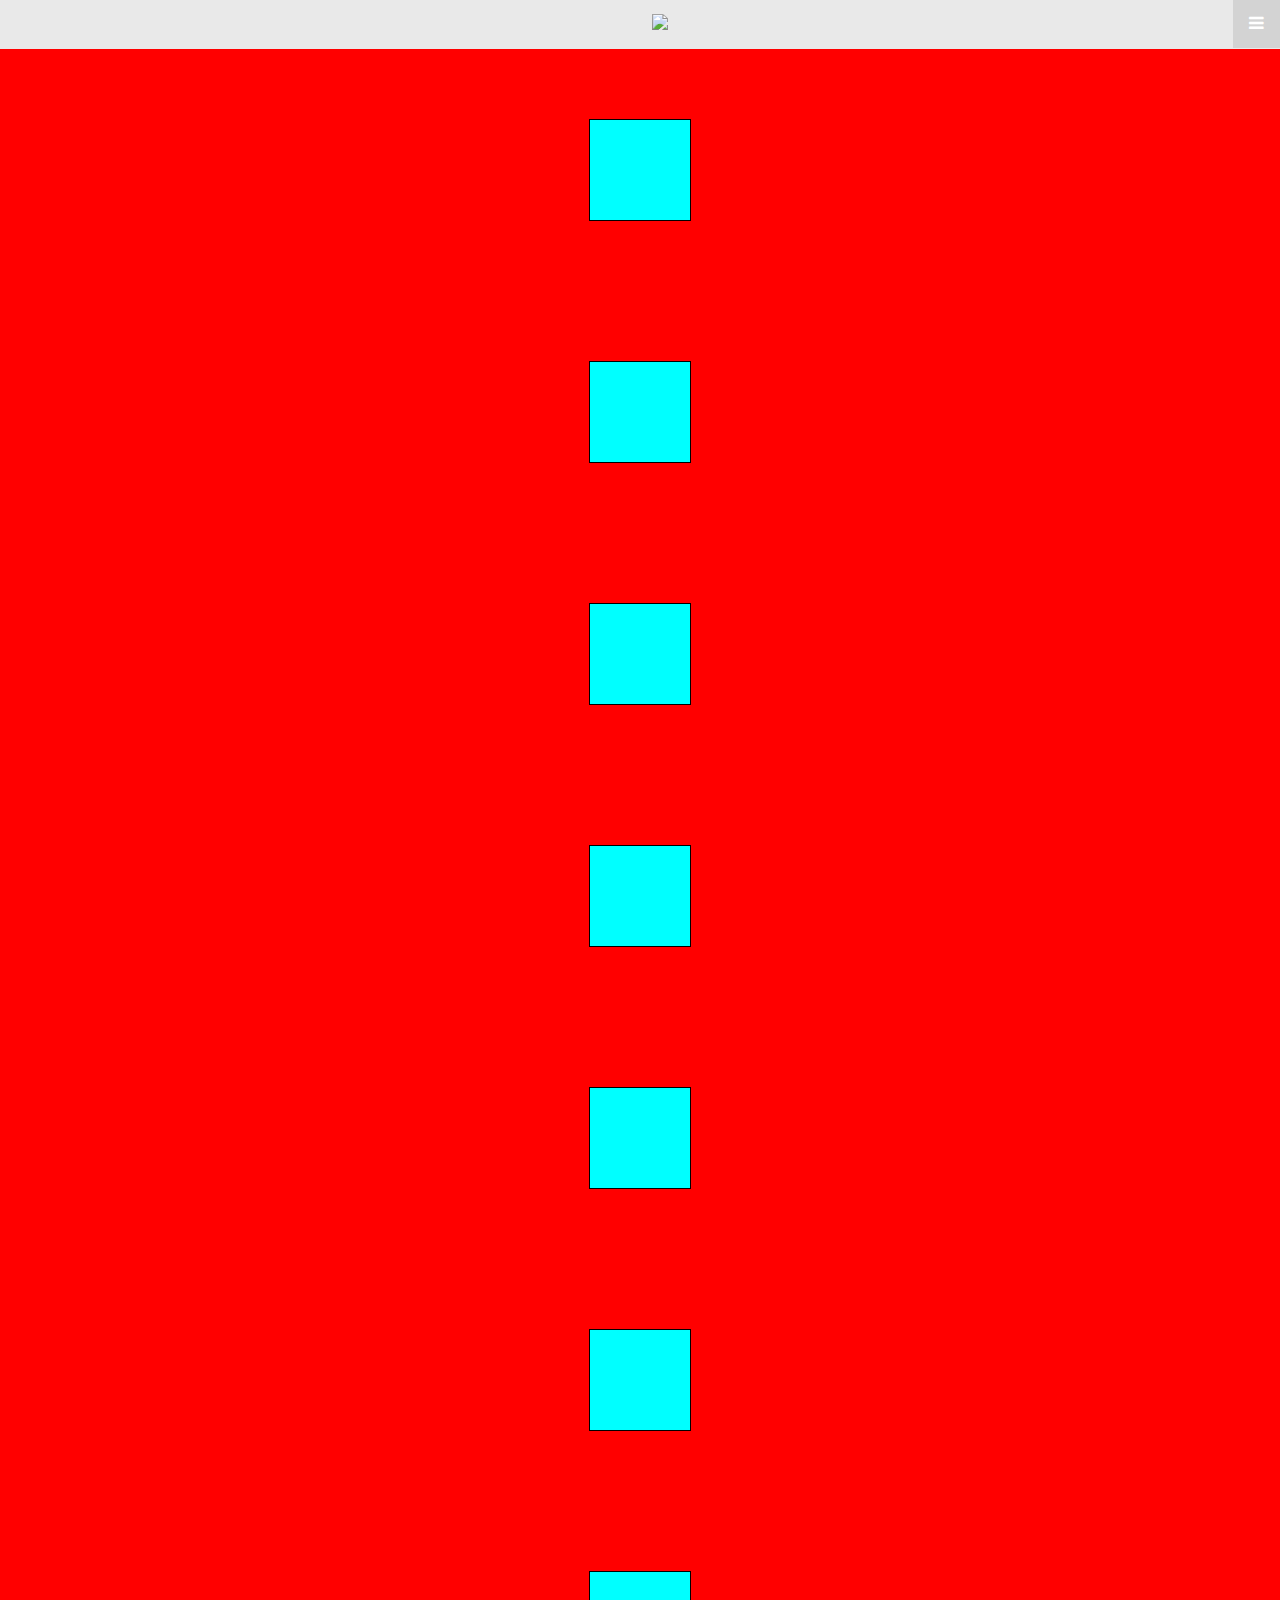
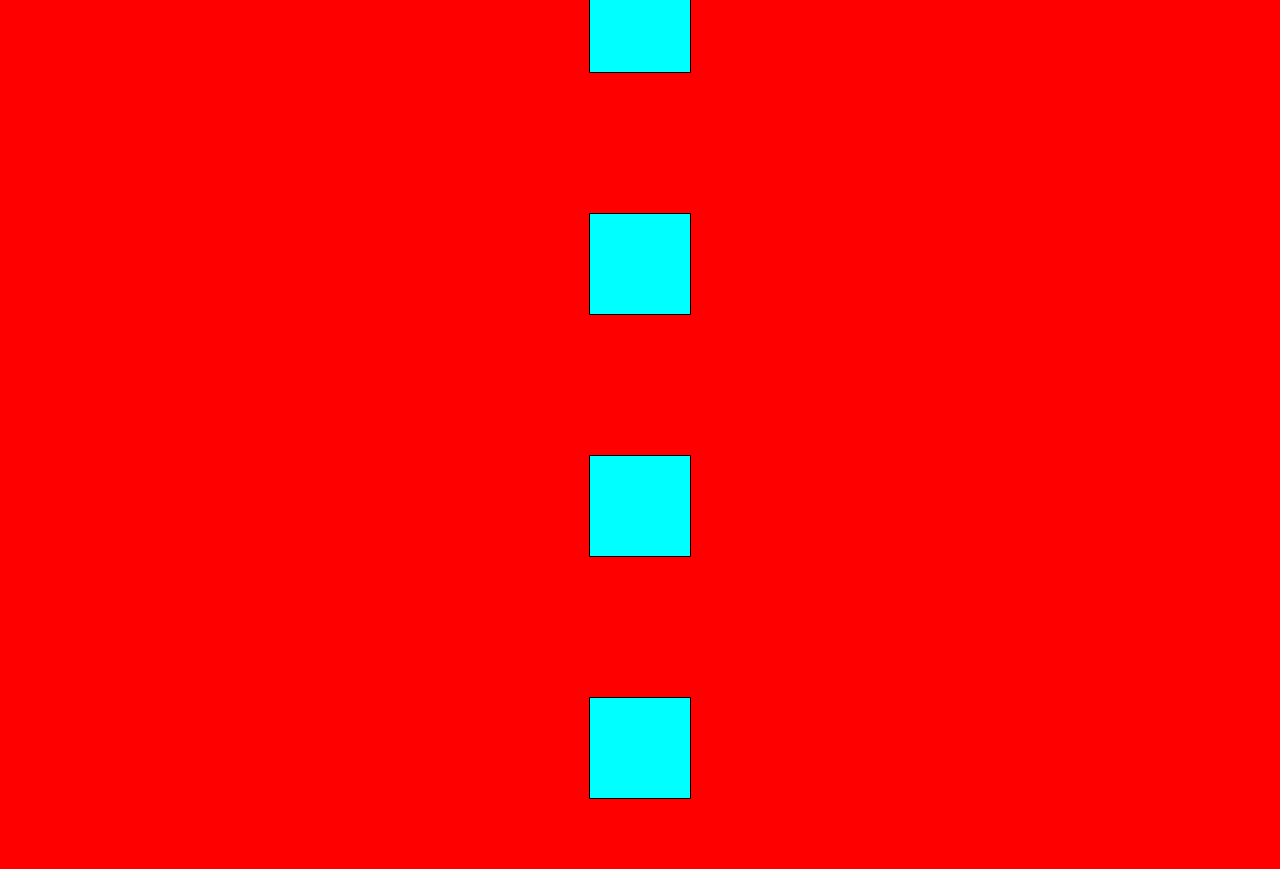
==== gindex.html @ 0e8e7405 "1" ====
<!DOCTYPE html>
<html lang="en">
<head>
    <meta charset="UTF-8">
    <meta http-equiv="X-UA-Compatible" content="IE=edge">
    <meta name="viewport" content="width=device-width, initial-scale=1.0">
    <title>Galerii</title>
    <link rel="stylesheet" href="gstyles.css">
    <link rel="stylesheet" href="https://cdnjs.cloudflare.com/ajax/libs/font-awesome/4.7.0/css/font-awesome.min.css">
</head>
<body>
    <header id="header">
        <div class="topnav">
            <a href="#home" class="">
                <img id="header-img" src="https://www.ametikool.ee/sites/ametikool.ee/files/styles/hitsa_core_logo/public/kuressaare-ametikool-100-logo-02-02-04.png?itok=LckElaLm">
            </a>
            <div id="links">
                <a href="./gindex.html">Galerii</a>
                <a href="#info">Info</a>
                <a href="./kindex.html">Kontaktid</a>
            </div>
            <a href="javascript:void(0);" class="icon" onclick="myFunction()">
                <i class="fa fa-bars"></i>
            </a>
        </div>
    </header>
    <div class="galerii">
        <div class="img"></div>
        <div class="img"></div>
        <div class="img"></div>
        <div class="img"></div>
        <div class="img"></div>
        <div class="img"></div>
        <div class="img"></div>
        <div class="img"></div>
        <div class="img"></div>
        <div class="img"></div>
    </div>
    <script src="html.js"></script>
</body>
</html>
---- gstyles.css ----
* {
    padding: 0;
    margin: 0;
}

.topnav {
    overflow: hidden;
    background-color: rgb(211, 211, 211);
    position: relative;
    display: flex;
    flex-direction: column;
    justify-content: center;
}

#links a{
    color:black
}
  
.topnav #links {
    display: none;
    background-color: rgb(233, 233, 233);

}
  
.topnav a {
    color: rgb(255, 255, 255);
    padding: 14px 16px;
    text-decoration: none;
    font-size: 17px;
    display: block;
}
  
.topnav a.icon {
    background: rgb(211, 211, 211);
    display: block;
    position: absolute;
    right: 0;
    top: 0;
}
  
.topnav a:hover {
    background-color: rgb(233, 233, 233);
    color: black;
}
  
.active {
    background-color: #04AA6D;
    color: white;
}

body{
    text-align:center;
    color:black;
}
.topnav img{
    margin-left: 40px;
    max-width:230px;
}

.img{
    margin: 70px;
    border: 1px solid black;
    width: 100px;
    height: 100px;
    background-color: aqua;
    
}
.galerii{
    background-color: red;
    display: flex;
    flex-direction: column;
    align-items: center;
}
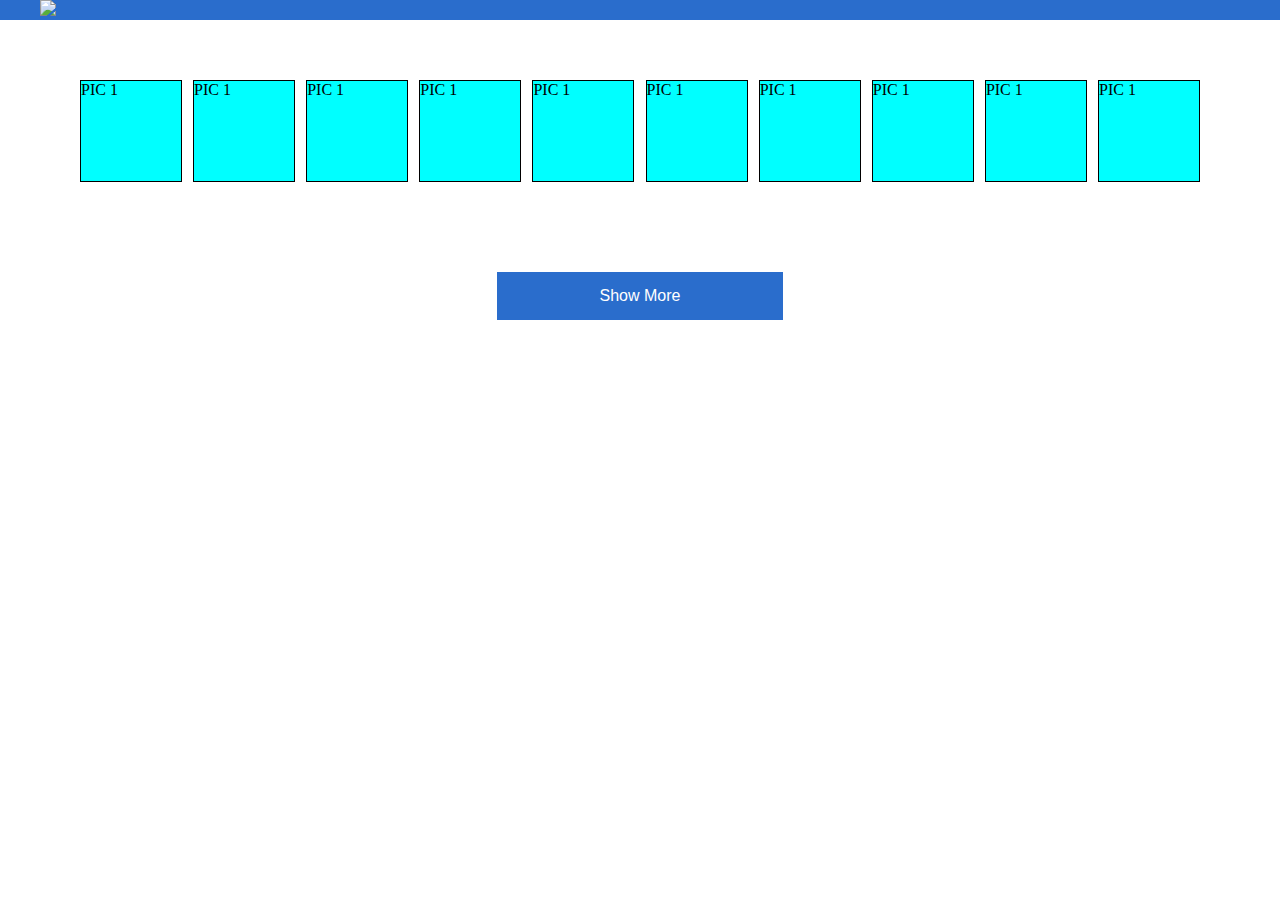
==== commit 0dcca28d: "1" ====
--- a/gindex.html
+++ b/gindex.html
@@ -10,13 +10,13 @@
 </head>
 <body>
     <header id="header">
+        <a>
+            <img id="header-img" src="https://www.ametikool.ee/sites/ametikool.ee/files/styles/hitsa_core_logo/public/kuressaare-ametikool-100-logo-02-02-04.png?itok=LckElaLm">
+        </a>
         <div class="topnav">
-            <a href="#home" class="">
-                <img id="header-img" src="https://www.ametikool.ee/sites/ametikool.ee/files/styles/hitsa_core_logo/public/kuressaare-ametikool-100-logo-02-02-04.png?itok=LckElaLm">
-            </a>
             <div id="links">
+                <a href="#info">Info</a>
                 <a href="./gindex.html">Galerii</a>
-                <a href="#info">Info</a>
                 <a href="./kindex.html">Kontaktid</a>
             </div>
             <a href="javascript:void(0);" class="icon" onclick="myFunction()">
@@ -24,18 +24,20 @@
             </a>
         </div>
     </header>
-    <div class="galerii">
-        <div class="img"></div>
-        <div class="img"></div>
-        <div class="img"></div>
-        <div class="img"></div>
-        <div class="img"></div>
-        <div class="img"></div>
-        <div class="img"></div>
-        <div class="img"></div>
-        <div class="img"></div>
-        <div class="img"></div>
+    <div id="galerii">
+        <div class="img">PIC 1</div>
+        <div class="img">PIC 1</div>
+        <div class="img">PIC 1</div>
+        <div class="img">PIC 1</div>
+        <div class="img">PIC 1</div>
+        <div class="img">PIC 1</div>
+        <div class="img">PIC 1</div>
+        <div class="img">PIC 1</div>
+        <div class="img">PIC 1</div>
+        <div class="img">PIC 1</div>
     </div>
+    <a id="show-more">Show More</a>
     <script src="html.js"></script>
+    <script src="more.js"></script>
 </body>
 </html>--- a/gstyles.css
+++ b/gstyles.css
@@ -3,22 +3,20 @@
     margin: 0;
 }
 
-.topnav {
+#header {
     overflow: hidden;
-    background-color: rgb(211, 211, 211);
-    position: relative;
+    background-color: #2a6dcc;
+    position: fixed;
     display: flex;
     flex-direction: column;
     justify-content: center;
-}
-
-#links a{
-    color:black
+    width: 100%;
 }
   
 .topnav #links {
+    text-align: center;
     display: none;
-    background-color: rgb(233, 233, 233);
+    background-color: #14468A;
 
 }
   
@@ -31,43 +29,56 @@
 }
   
 .topnav a.icon {
-    background: rgb(211, 211, 211);
+    background: #2a6dcc;
     display: block;
     position: absolute;
     right: 0;
     top: 0;
+    padding: 21px;
 }
   
 .topnav a:hover {
-    background-color: rgb(233, 233, 233);
+    background-color:#14468A;
     color: black;
 }
   
-.active {
-    background-color: #04AA6D;
-    color: white;
-}
-
-body{
-    text-align:center;
-    color:black;
-}
-.topnav img{
+#header img{
     margin-left: 40px;
-    max-width:230px;
+    max-width:270px;
 }
 
 .img{
-    margin: 70px;
     border: 1px solid black;
     width: 100px;
     height: 100px;
     background-color: aqua;
     
 }
-.galerii{
-    background-color: red;
+#galerii{
+    z-index: 2;
+    padding: 80px;
     display: flex;
-    flex-direction: column;
-    align-items: center;
+    flex-flow: row wrap;
+    justify-content: space-between;
+    gap: 5px;
+    max-height: 130px;
+    overflow: hidden;
+	transition: max-height 0.7s;
+}
+
+#galerii.open {
+	max-height: 1000px;
+	transition: max-height 0.7s;
+}
+
+#show-more {
+    width: 20%;
+    background: #2a6dcc;
+    color: white;
+	font-family: sans-serif;
+	display: block;
+	cursor: pointer;
+	text-align: center;
+	padding: 15px;
+    margin: 10px auto;
 }